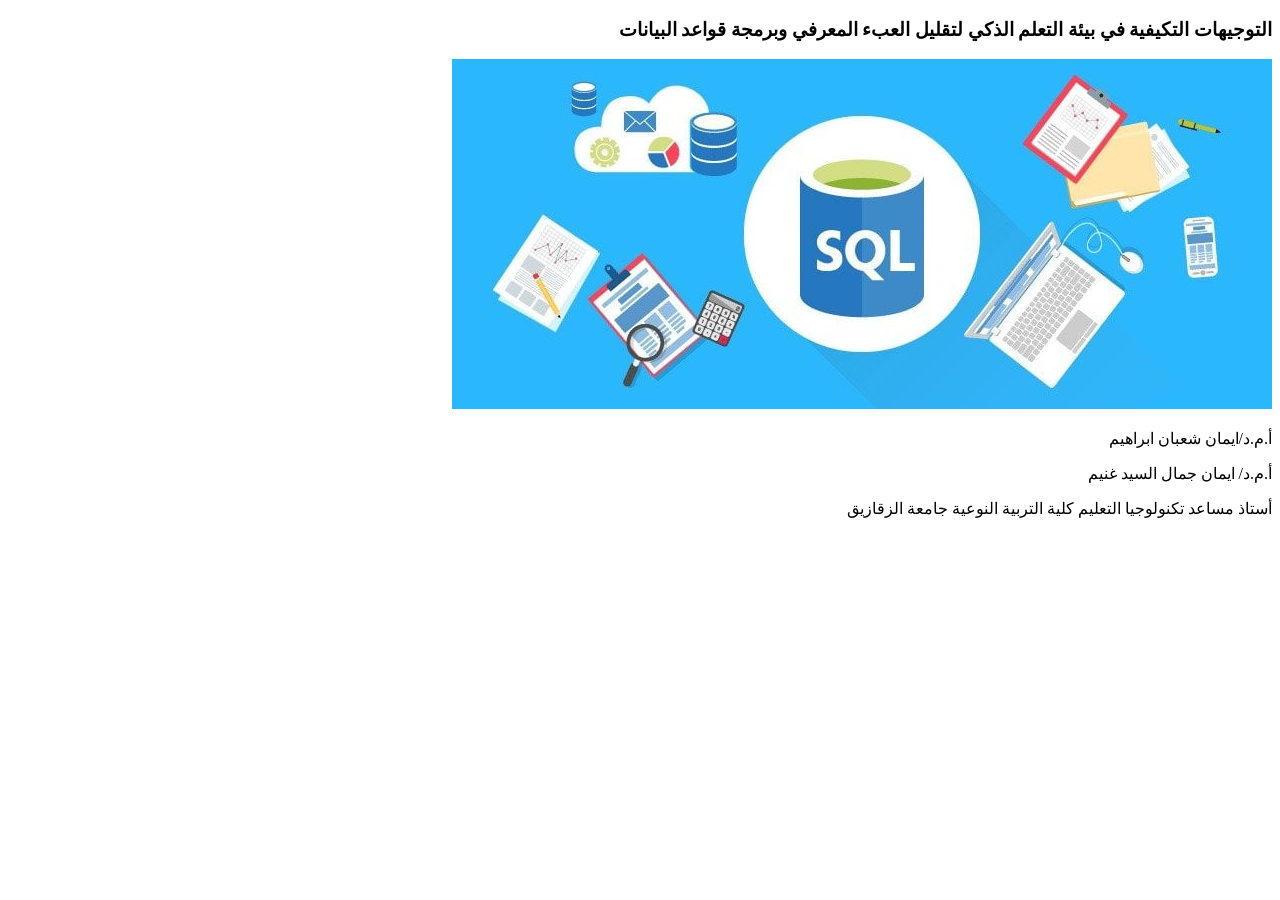
==== index.html @ 0f8640a1 "publish all source code" ====
<!DOCTYPE html>
<html lang="ar" dir="rtl">
  <head>
    <meta charset="UTF-8" />
    <meta name="viewport" content="width=device-width, initial-scale=1.0" />

    <link rel="stylesheet" href="/Frontend/css/bootstrap.rtl.min.css" />
    <link rel="stylesheet" href="/Frontend/css/main.css" />
    <link rel="stylesheet" href="/Frontend/css/header.css" />
    <link rel="stylesheet" href="/Frontend/css/index.css" />

    <title>Sql Education</title>
  </head>
  <body>
    <header></header>

    <main>
      <div class="container p-3 rounded-5 text-white">
        <h3 class="text-center mb-5">
          التوجيهات التكيفية في بيئة التعلم الذكي لتقليل العبء المعرفي وبرمجة
          قواعد البيانات
        </h3>

        <div
          class="image-holder rounded-4 overflow-hidden fit-content mx-auto mb-3"
        >
          <img
            class="main-photo"
            src="images/main-photo.o.jpg"
            alt="sql photo"
          />
        </div>

        <div
          class="d-flex justify-content-evenly gap-3 gap-md-4 flex-wrap mb-4"
        >
          <p class="fs-4 mb-0">أ.م.د/ايمان شعبان ابراهيم</p>
          <p class="fs-4 mb-0">أ.م.د/ ايمان جمال السيد غنيم</p>
        </div>

        <p class="fs-4 text-center">
          أستاذ مساعد تكنولوجيا التعليم كلية التربية النوعية جامعة الزقازيق
        </p>
      </div>
    </main>
    <script src="/Frontend/js/header.js" type="module"></script>
    <script src="/Frontend/js/index.js" type="module"></script>
    <script src="/Frontend/js/main.js" type="module"></script>
    <script src="/Frontend/js/bootstrap.bundle.min.js"></script>
  </body>
</html>
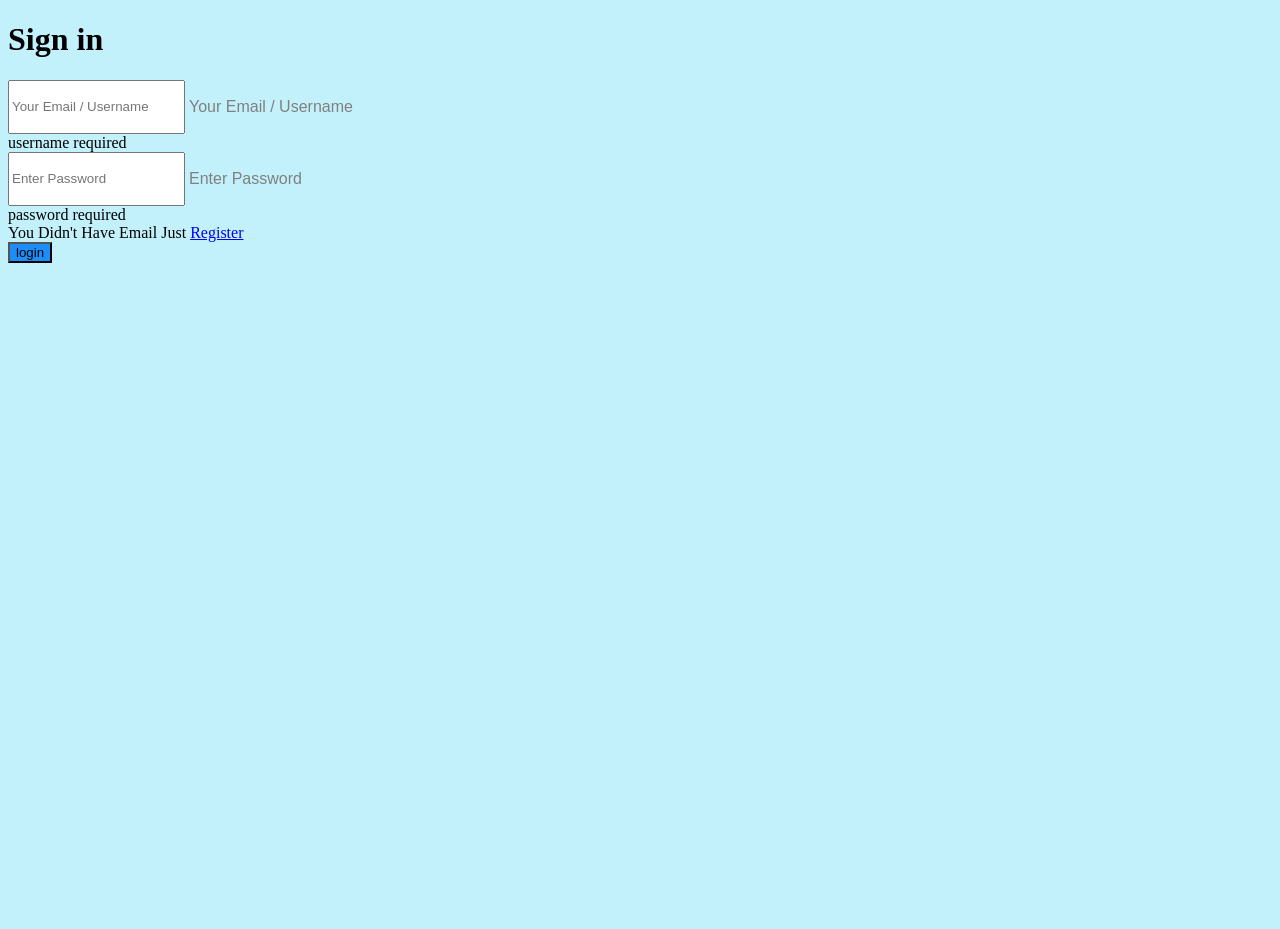
==== commit 25d06623: "edit html links" ====
--- a/index.html
+++ b/index.html
@@ -4,10 +4,10 @@
     <meta charset="UTF-8" />
     <meta name="viewport" content="width=device-width, initial-scale=1.0" />
 
-    <link rel="stylesheet" href="/Frontend/css/bootstrap.rtl.min.css" />
-    <link rel="stylesheet" href="/Frontend/css/main.css" />
-    <link rel="stylesheet" href="/Frontend/css/header.css" />
-    <link rel="stylesheet" href="/Frontend/css/index.css" />
+    <link rel="stylesheet" href="/css/bootstrap.rtl.min.css" />
+    <link rel="stylesheet" href="/css/main.css" />
+    <link rel="stylesheet" href="/css/header.css" />
+    <link rel="stylesheet" href="/css/index.css" />
 
     <title>Sql Education</title>
   </head>
@@ -43,9 +43,9 @@
         </p>
       </div>
     </main>
-    <script src="/Frontend/js/header.js" type="module"></script>
-    <script src="/Frontend/js/index.js" type="module"></script>
-    <script src="/Frontend/js/main.js" type="module"></script>
-    <script src="/Frontend/js/bootstrap.bundle.min.js"></script>
+    <script src="/js/header.js" type="module"></script>
+    <script src="/js/index.js" type="module"></script>
+    <script src="/js/main.js" type="module"></script>
+    <script src="/js/bootstrap.bundle.min.js"></script>
   </body>
 </html>
--- a/css/main.css
+++ b/css/main.css
@@ -0,0 +1,78 @@
+:root {
+  --main-color: #005d85;
+}
+
+* {
+  scroll-behavior: smooth;
+  box-sizing: border-box;
+}
+
+body {
+  color: black;
+}
+
+.bg-main-color {
+  background-color: var(--main-color);
+}
+
+.text-indent {
+  text-indent: 2.7rem;
+}
+
+.pointer {
+  cursor: pointer;
+}
+
+.rounded-4 {
+  border-radius: 0.6rem !important;
+  -webkit-border-radius: 0.6rem !important;
+  -moz-border-radius: 0.6rem !important;
+  -ms-border-radius: 0.6rem !important;
+  -o-border-radius: 0.6rem !important;
+}
+
+.rounded-5 {
+  border-radius: 0.8rem !important;
+  -webkit-border-radius: 0.8rem !important;
+  -moz-border-radius: 0.8rem !important;
+  -ms-border-radius: 0.8rem !important;
+  -o-border-radius: 0.8rem !important;
+}
+
+.rounded-6 {
+  border-radius: 1rem !important;
+  -webkit-border-radius: 1rem !important;
+  -moz-border-radius: 1rem !important;
+  -ms-border-radius: 1rem !important;
+  -o-border-radius: 1rem !important;
+}
+
+img {
+  max-width: 100%;
+}
+
+.letter-spacing-en {
+  letter-spacing: 1px;
+}
+
+.fit-content {
+  width: fit-content;
+}
+
+@media (width < 991px) {
+  html {
+    font-size: 13px !important;
+  }
+}
+
+@media (width < 576px) {
+  html {
+    font-size: 12px !important;
+  }
+}
+
+@media (width < 430px) {
+  html {
+    font-size: 10px !important;
+  }
+}
--- a/css/header.css
+++ b/css/header.css
@@ -0,0 +1,53 @@
+header {
+  margin-bottom: 20px;
+}
+
+.navbar {
+  min-height: 70px;
+
+  li a {
+    position: relative;
+    width: fit-content;
+  }
+
+  li a::before {
+    content: "";
+    position: absolute;
+    left: 50%;
+    bottom: 0;
+    background-color: white;
+    width: 0;
+    height: 2px;
+    transition: 0.3s;
+    -webkit-transition: 0.3s;
+    -moz-transition: 0.3s;
+    -ms-transition: 0.3s;
+    -o-transition: 0.3s;
+  }
+
+  li a:hover::before {
+    width: 80%;
+    left: 10%;
+  }
+}
+
+.sql-logo {
+  height: 60px;
+}
+
+.hamburger-icon {
+  display: flex;
+  flex-direction: column;
+  cursor: pointer;
+}
+
+.hamburger-line {
+  width: 30px;
+  height: 3px;
+  background-color: #333;
+  margin: 4px 0;
+}
+
+#logout-btn:hover {
+  background-color: #033951;
+}
--- a/css/index.css
+++ b/css/index.css
@@ -0,0 +1,8 @@
+.container {
+  height: calc(100vh - 90px);
+  background-color: #2ab7fc;
+}
+
+.main-photo {
+  width: 45rem;
+}
